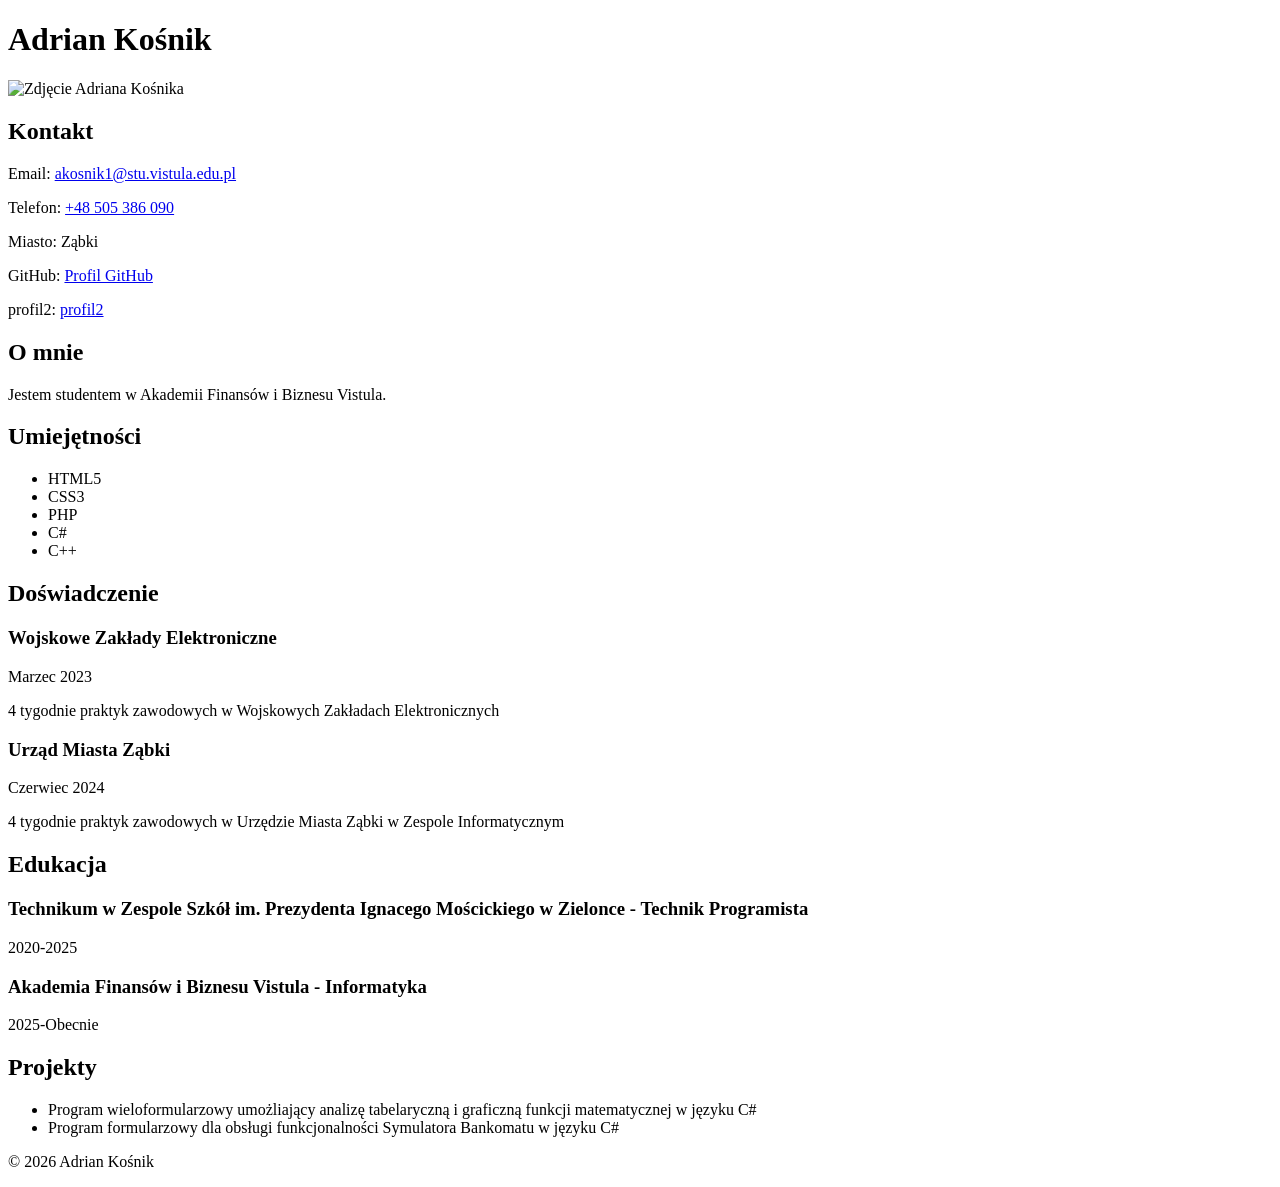
==== zad1_CV/index.html @ e77bbce2 "Dodanie do katalogu zad1" ====
<!DOCTYPE html>
<html lang="pl">
<head>
    <meta charset="UTF-8">
    <meta name="viewport" content="width=device-width, initial-scale=1.0">
    <title>Adrian Kośnik - CV</title>
</head>
<body>

<header>
    <h1>Adrian Kośnik</h1>
    <img src="photo.jpg" alt="Zdjęcie Adriana Kośnika" width="150">
</header>

<main>

    <section>
        <h2>Kontakt</h2>
        <p>Email: <a href="mailto:akosnik1@stu.vistula.edu.pl">akosnik1@stu.vistula.edu.pl</a></p>
        <p>Telefon: <a href="tel:+48505386090">+48 505 386 090</a></p>
        <p>Miasto: Ząbki</p>
        <p>
            GitHub: 
            <a href="https://github.com/75396" target="_blank" rel="noopener noreferrer">Profil GitHub</a>
        </p>
        <p>
            profil2: 
            <a href="https://linkedin.com/" target="_blank" rel="noopener noreferrer">profil2</a>
        </p>
    </section>

    <section>
        <h2>O mnie</h2>
        <p>Jestem studentem w Akademii Finansów i Biznesu Vistula.</p>
    </section>

    <section>
        <h2>Umiejętności</h2>
        <ul>
            <li>HTML5</li>
            <li>CSS3</li>
            <li>PHP</li>
            <li>C#</li>
            <li>C++</li>
        </ul>
    </section>

    <section>
        <h2>Doświadczenie</h2>

        <article>
            <h3>Wojskowe Zakłady Elektroniczne</h3>
            <p>Marzec 2023</p>
            <p>4 tygodnie praktyk zawodowych w Wojskowych Zakładach Elektronicznych</p>
        </article>

        <article>
            <h3>Urząd Miasta Ząbki</h3>
            <p>Czerwiec 2024</p>
            <p>4 tygodnie praktyk zawodowych w Urzędzie Miasta Ząbki w Zespole Informatycznym</p>
        </article>

    </section>

    <section>
        <h2>Edukacja</h2>
        
        <article>
            <h3>Technikum w Zespole Szkół im. Prezydenta Ignacego Mościckiego w Zielonce - Technik Programista</h3>
            <p>2020-2025</p>
        </article>

        <article>
            <h3>Akademia Finansów i Biznesu Vistula - Informatyka</h3>
            <p>2025-Obecnie</p>
        </article>
    </section>

    <section>
        <h2>Projekty</h2>
        <ul>
            <li>Program wieloformularzowy umożliający analizę tabelaryczną i graficzną funkcji matematycznej w języku C#</li>
            <li>Program formularzowy dla obsługi funkcjonalności Symulatora Bankomatu w języku C#</li>
        </ul>
    </section>

</main>

<footer>
    <p>&copy; 2026 Adrian Kośnik</p>
</footer>

</body>
</html>
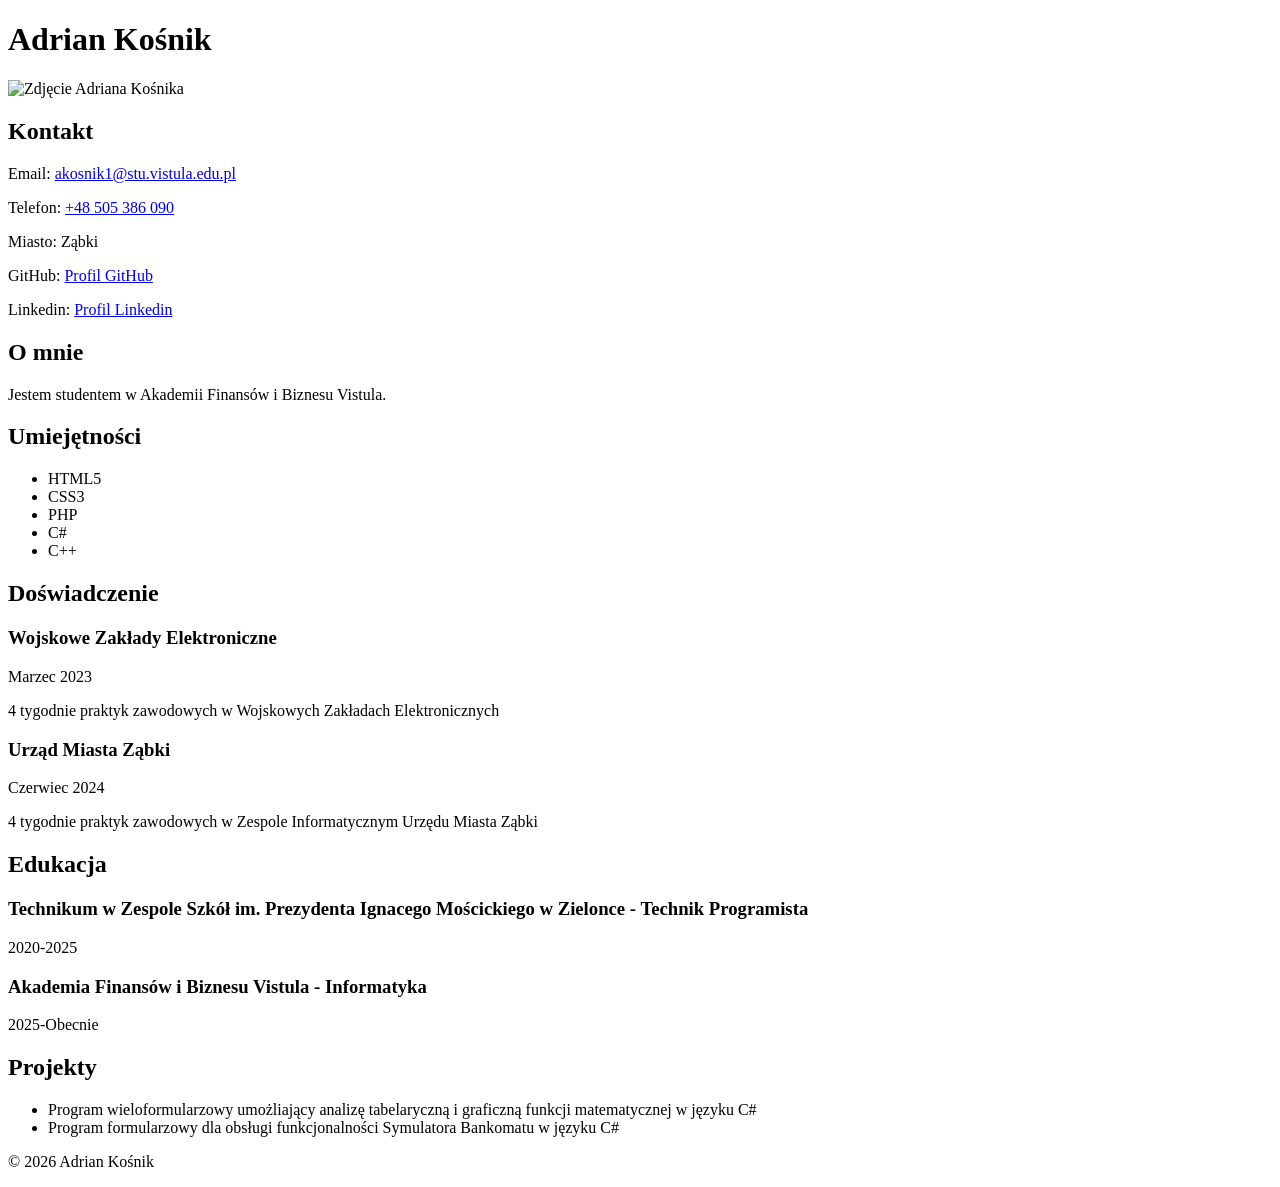
==== commit 7c6a781a: "Update index.html" ====
--- a/zad1_CV/index.html
+++ b/zad1_CV/index.html
@@ -24,8 +24,8 @@
             <a href="https://github.com/75396" target="_blank" rel="noopener noreferrer">Profil GitHub</a>
         </p>
         <p>
-            profil2: 
-            <a href="https://linkedin.com/" target="_blank" rel="noopener noreferrer">profil2</a>
+            Linkedin: 
+            <a href="https://linkedin.com/" target="_blank" rel="noopener noreferrer">Profil Linkedin</a>
         </p>
     </section>
 
@@ -57,7 +57,7 @@
         <article>
             <h3>Urząd Miasta Ząbki</h3>
             <p>Czerwiec 2024</p>
-            <p>4 tygodnie praktyk zawodowych w Urzędzie Miasta Ząbki w Zespole Informatycznym</p>
+            <p>4 tygodnie praktyk zawodowych w Zespole Informatycznym Urzędu Miasta Ząbki</p>
         </article>
 
     </section>
